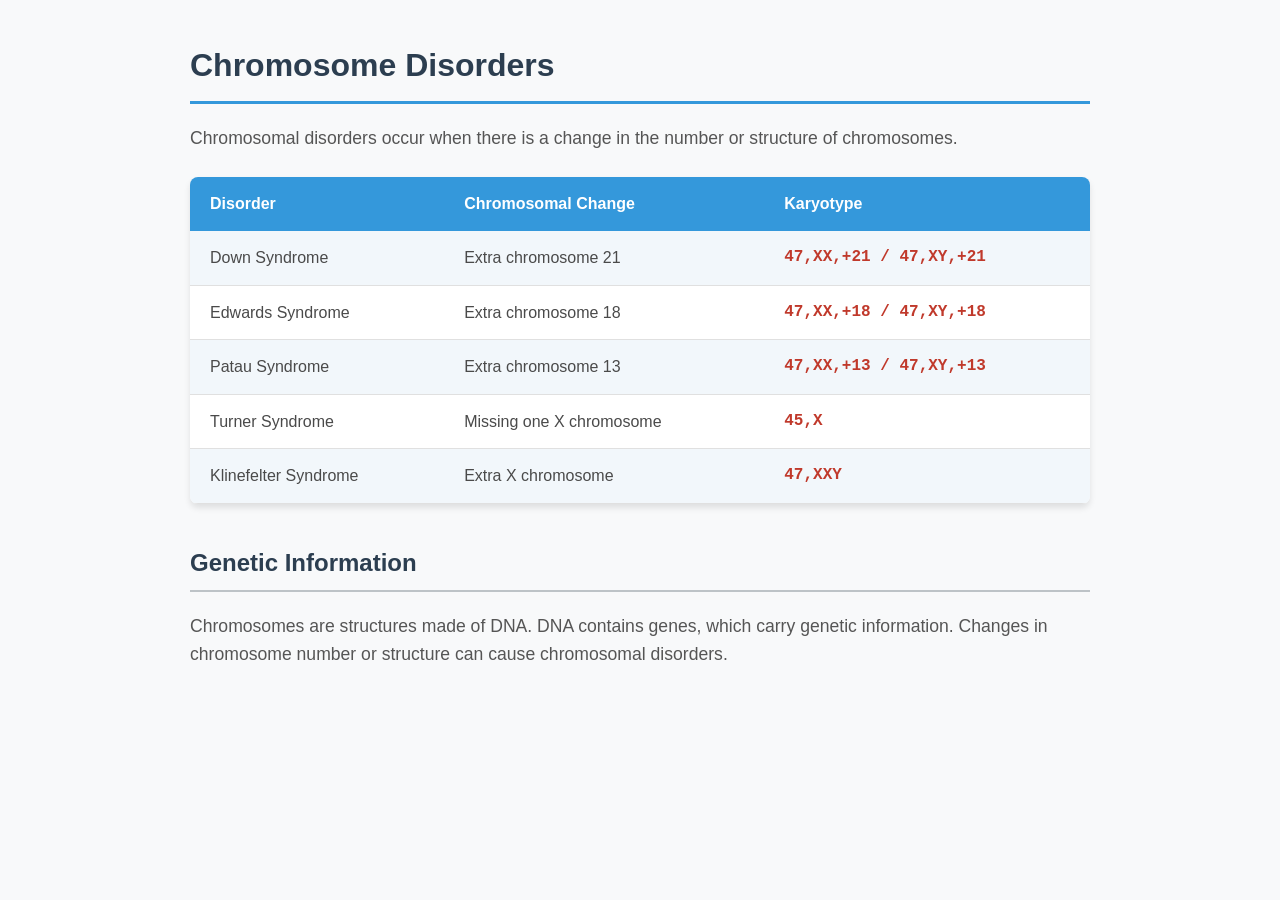
==== abi.html @ de61fcc3 "Create abi.html" ====
<!DOCTYPE html>
<html>
<head>
    <title>Chromosome Disorders</title>
    <style>
        /* Base styles and modern typography */
        body {
            font-family: 'Segoe UI', Tahoma, Geneva, Verdana, sans-serif;
            line-height: 1.6;
            max-width: 900px;
            margin: 40px auto;
            padding: 0 20px;
            color: #333333;
            background-color: #f8f9fa;
        }

        /* Headings */
        h1 {
            color: #2c3e50;
            border-bottom: 3px solid #3498db;
            padding-bottom: 10px;
            margin-bottom: 20px;
        }

        h2 {
            color: #2c3e50;
            margin-top: 40px;
            border-bottom: 2px solid #bdc3c7;
            padding-bottom: 8px;
        }

        /* Paragraph text */
        p {
            font-size: 1.1rem;
            color: #555555;
            margin-bottom: 25px;
        }

        /* Modern table styling */
        table {
            width: 100%;
            border-collapse: collapse;
            margin: 25px 0;
            font-size: 1rem;
            box-shadow: 0 4px 6px rgba(0, 0, 0, 0.1);
            background-color: #ffffff;
            border-radius: 8px;
            overflow: hidden; /* Ensures rounded corners work */
        }

        th {
            background-color: #3498db;
            color: #ffffff;
            text-align: left;
            font-weight: 600;
            padding: 14px 20px;
        }

        td {
            padding: 14px 20px;
            border-bottom: 1px solid #e0e0e0;
            color: #4a4a4a;
        }

        /* Alternating row colors for readability */
        tr:nth-child(even) {
            background-color: #f2f7fb;
        }

        /* Highlight row on hover */
        tr:hover {
            background-color: #eaf2f8;
            transition: background-color 0.2s ease;
        }

        /* Make code-like karyotypes stand out slightly */
        td:last-child {
            font-family: 'Courier New', Courier, monospace;
            font-weight: bold;
            color: #c0392b;
        }
    </style>
</head>

<body>

<h1>Chromosome Disorders</h1>

<p>
Chromosomal disorders occur when there is a change in the
number or structure of chromosomes.
</p>

<table>
    <tr>
        <th>Disorder</th>
        <th>Chromosomal Change</th>
        <th>Karyotype</th>
    </tr>

    <tr>
        <td>Down Syndrome</td>
        <td>Extra chromosome 21</td>
        <td>47,XX,+21 / 47,XY,+21</td>
    </tr>

    <tr>
        <td>Edwards Syndrome</td>
        <td>Extra chromosome 18</td>
        <td>47,XX,+18 / 47,XY,+18</td>
    </tr>

    <tr>
        <td>Patau Syndrome</td>
        <td>Extra chromosome 13</td>
        <td>47,XX,+13 / 47,XY,+13</td>
    </tr>

    <tr>
        <td>Turner Syndrome</td>
        <td>Missing one X chromosome</td>
        <td>45,X</td>
    </tr>

    <tr>
        <td>Klinefelter Syndrome</td>
        <td>Extra X chromosome</td>
        <td>47,XXY</td>
    </tr>
</table>

<h2>Genetic Information</h2>

<p>
Chromosomes are structures made of DNA. DNA contains genes,
which carry genetic information. Changes in chromosome number
or structure can cause chromosomal disorders.
</p>

</body>
</html>
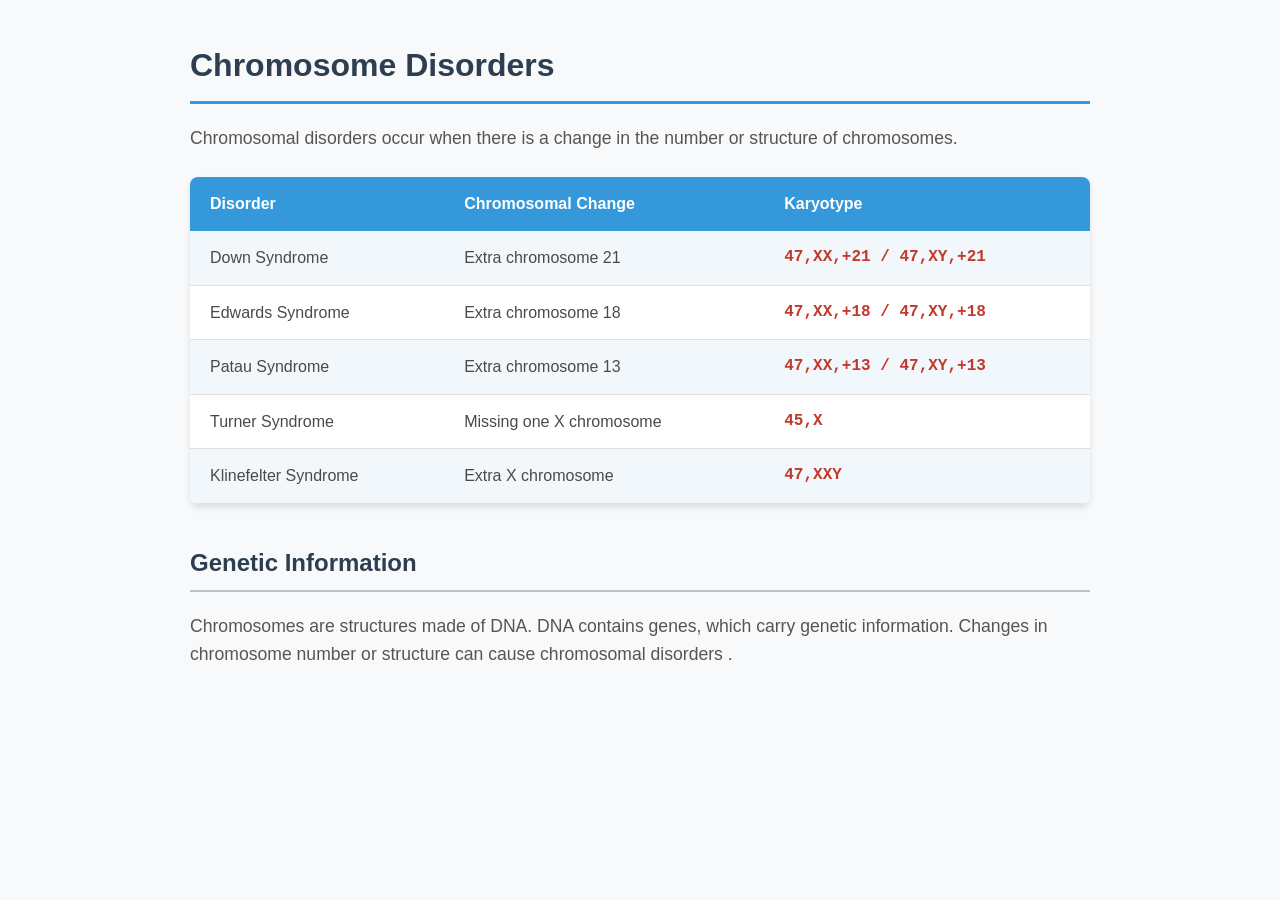
==== commit 76e0831d: "Update abi.html" ====
--- a/abi.html
+++ b/abi.html
@@ -134,7 +134,7 @@
 <p>
 Chromosomes are structures made of DNA. DNA contains genes,
 which carry genetic information. Changes in chromosome number
-or structure can cause chromosomal disorders.
+or structure can cause chromosomal disorders .
 </p>
 
 </body>
